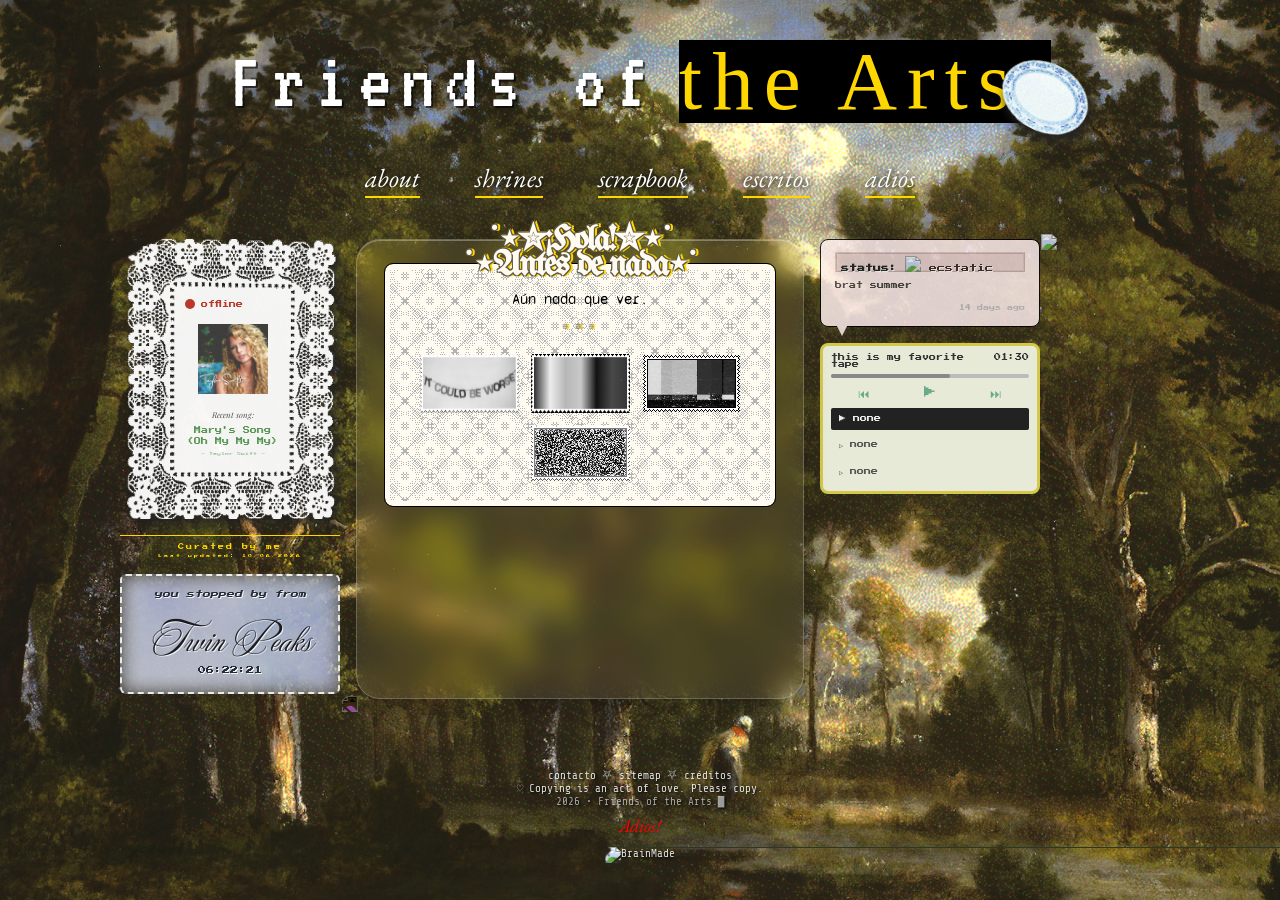
==== index.html @ b7967707 "Add files via upload" ====
<!DOCTYPE html>
<html lang="es">


<!-- ============================================
     HEAD
     ============================================ -->
<head>
  <meta charset="UTF-8">
  <meta name="viewport" content="width=device-width, initial-scale=1.0">
  <title>Friends of the Arts</title>

  <!-- Favicon -->
  <link rel="icon" type="image/x-icon" href="/images/favicon.png">

  <!-- CSS principal -->
  <link href="/style.css" rel="stylesheet" type="text/css" media="all">

  <!-- CSS widgets -->
  <link rel="stylesheet" href="widgets/widgetstyles.css">
  <link rel="stylesheet" href="https://cdn.jsdelivr.net/npm/@tabler/icons-webfont@latest/tabler-icons.min.css">

  <!-- Google Fonts -->
  <link rel="preconnect" href="https://fonts.googleapis.com">
  <link href="https://fonts.googleapis.com/css2?family=VT323&amp;family=EB+Garamond:ital@1&amp;family=Share+Tech+Mono&amp;display=swap" rel="stylesheet">
  <link href="https://fonts.googleapis.com/css2?family=Mea+Culpa&amp;display=swap" rel="stylesheet">
  <link href="https://fonts.googleapis.com/css2?family=UnifrakturMaguntia&amp;display=swap" rel="stylesheet">
  <link href="https://fonts.googleapis.com/css2?family=Press+Start+2P&amp;family=Playfair+Display:ital@1&amp;display=swap" rel="stylesheet">
  <link href="https://fonts.googleapis.com/css2?family=Syne+Mono&amp;display=swap" rel="stylesheet">

</head>


<!-- ============================================
     BODY
     ============================================ -->
<body>
  
  <div class="fondo-zoom"></div>


  <!-- ── TÍTULO ── -->
  <div class="site-header">
    <span class="friends-of">Friends of</span>
    <span class="the-arts">
      the Arts.
      <img src="widgets/img/plate.png" class="plato">
    </span>
  </div>


  <!-- ── NAVEGACIÓN ── -->
  <nav>
    <div class="nav-item">
      <a href="#" class="nav-link">about</a>
      <div class="dropdown">
        <a href="collections.html"><img src="images/icons/handheld.gif">my collections️</a>
      </div>
    </div>
  
    <a href="shrines.html">shrines</a>
    <a href="scrapbook.html">scrapbook</a>
    <a href="blog.html">escritos</a>
    <a href="guestbook.html">adiós</a>
  </nav>


  <!-- ── TRES COLUMNAS ── -->
  <div class="columns">


    <!-- COLUMNA IZQUIERDA -->
    <div class="col-left">

      <!-- Widget: Música -->
      <div class="music-widget">
        <div class="widget-status">
          <div class="status-dot blink"></div>
          <span class="status-text">offline</span>
        </div>
        <div class="widget-art">
          <img src="widgets/img/np-albumcover.png" alt="Portada del álbum">
        </div>
        <div class="widget-label">Recent song:</div>
        <div class="track-info">
          <div class="track-title">Mary's Song (Oh My My My)</div>
          <div class="track-artist">- Taylor Swift -</div>
        </div>
      </div>

      <!-- Widget: Footer música -->
      <div class="widget-footer">
        <span>Curated by me</span>
        <span class="update-np">Last updated: 10/06/2026</span>
      </div>

      <!-- Widget: Visitante -->
      <div class="visitor-widget">
        <img src="https://blob.gifcities.org/gifcities/HONZX7IB4IJ2DNODUNDPMUM3CWEGNF54.gif" class="mariposa">
        <div class="visitor-top">
          you stopped by from <span id="ciudad">Twin Peaks</span>
        </div>
        <div class="visitor-mid">
          <span class="visitor-item">
            <span id="hora">--:--:--</span>
          </span>
        </div>
      </div>

    </div>
    <!-- /col-left -->


    <!-- COLUMNA CENTRAL -->
    <div class="col-center">

      <div class="panel">
        <h2 class="panel-titulo">
          <span>˙⋆✮¡Hola!✮⋆˙</span>
          <br>
          <span>˙⋆Antes de nada⋆˙</span>
        </h2>
        <div class="panel-texto">
          <p >Aún nada que ver.</p>
        </div>
        <div class="stamps">
          <img src="images/stamp1.png">
          <img src="images/stamp2.png">
          <img src="images/stamp3.png">
          <img src="images/stamp4.gif">
        </div>
      </div>

    </div>


    <!-- COLUMNA DERECHA -->
    <div class="col-right">

      <!-- Widget: Status -->
      <div class="status-widget">
        <div class="chincheta">
          <img src="https://blob.gifcities.org/gifcities/M7FJNB22CV6KTKDXMBIXNIIT4UBBQ3TD.gif">
        </div>
        <div class="status-header">
          <strong>status:</strong>
          <img src="https://blob.gifcities.org/gifcities/E37JOGJXDGDJ2VEEG7D6CLPWQKPXWXR6.gif" width="10px">
          ecstatic
        </div>
        <div class="status-body">
          brat summer
        </div>
        <div class="status-footer">
          14 days ago
        </div>
      </div>
      
      <!--Widget de playlist-->
      <div class="playlist-widget">
        <!-- Barra superior -->
        <div class="pl-header">
          <span class="pl-title">this is my favorite tape</span>
          <span class="pl-time">01:30</span>
        </div>
      
        <!-- Barra de progreso -->
        <div class="pl-progress">
          <div class="pl-bar"></div>
        </div>
      
        <!-- Controles -->
        <div class="pl-controls">
          <span>⏮</span>
          <span>▶</span>
          <span>⏭</span>
        </div>
      
        <!-- Lista de canciones -->
        <div class="pl-list">
          <div class="pl-track active">▶ none</div>
          <div class="pl-track">▷ none</div>
          <div class="pl-track">▷ none</div>
        </div>
      </div>

</div>

    </div>
  <!-- /columns -->


  <!-- ── FOOTER ── -->
  <footer class="footer">
    <div>
      <a href="about/contact/">contacto</a> ⛧
      <a href="site/sitemap/">sitemap</a> ⛧
      <a href="site/credits/">créditos</a>
    </div>
    <div>
      <a href="https://copyheart.org/manifesto/" target="_blank">♡ Copying is an act of love. Please copy.</a>
    </div>
    <div>2026 • Friends of the Arts.<span class="blink">█</span></div>
    <span class="foot-sign">Adios!</span>
    <a href="https://brainmade.org" target="_blank">
      <img src="https://brainmade.org/88x31-light.png" alt="BrainMade" width="88" height="31" class="brain-made-logo">
      <i class="ti ti-external-link" style="font-size: 10px; vertical-align: center; margin-left: 0px"></i>
    </a>
  </footer>
  
  <!--Tree PNG -->
  <img src="images/fg.webp" class="arbol">

  <!-- ── CANVAS LUCIÉRNAGAS ── -->
  <canvas id="luciernagas"></canvas>

  <!-- ── JAVASCRIPT ── -->
  <script src="script.js"></script>


</body>
</html>
---- style.css ----
/* ============================================
   FRIENDS OF THE ARTS — style.css
   ============================================ */


/* ── VARIABLES GLOBALES ── */
:root {
  --yellow: #ffd700;
  --mono: 'Share Tech Mono', 'Courier New', monospace;
  --panel-bg: rgba(105, 132, 145, 0.72);
  --panel-border: rgba(210, 220, 225, 0.75);
}


/* ── RESET ── */
*, *::before, *::after { 
  box-sizing: border-box; 
  margin: 0; 
  padding: 0; 
}


/* ── BODY ── */
body {
  background-color: #2a3828;
  cursor: url("/images/pointer.png"), auto;
  font-family: Georgia, serif;
  min-height: 100vh;
}


/* ── Animacion Background ── */

.fondo-zoom {
  transform: scaleX(-1); /* voltea horizontalmente */
  position: fixed;
  top: 0;
  left: 0;
  width: 100%;
  height: 100%;
  background-image: url('/images/bg.png');
  background-size: cover;
  background-position: center top;
  z-index: -1;
  animation: zoomFondo 20s ease-in-out infinite;
}

@keyframes zoomFondo {
  0%, 100% { transform: scaleX(-1) scale(1); }
  50%      { transform: scaleX(-1) scale(1.08); }
}

.arbol {
  position: fixed;
  left: -51px;
  bottom: -50px;
  width: 1283px;
  pointer-events: none;
  z-index: 1;
  transform-origin: bottom left; /* para que el zoom crezca desde esa esquina */
  animation: zoomArbol 25s ease-in-out infinite;
}

@keyframes zoomArbol {
  0%, 100% { transform: scale(1); }
  50%      { transform: scale(1.05); }
}


/* ── CANVAS LUCIÉRNAGAS ── */
#luciernagas {
  position: fixed;
  top: 0;
  left: 0;
  width: 100%;
  height: 100%;
  pointer-events: none;
  z-index: 0;
}


/* ── ENLACES ── */
a { 
  color: inherit; 
  text-decoration: none; 
  cursor: url("/images/pointer.png"), auto;
}

a:hover { 
  text-decoration: underline;
  cursor: url("/images/pointer.png"), auto;
}


/* ── HEADER / TÍTULO ── */
.site-header {
  display: flex;
  position: relative;
  text-align: center;
  padding: 40px 20px 8px;
  gap: 20px;
  align-items: center;
  flex-wrap: nowrap;
  white-space: nowrap;
  justify-content: center;
}

.friends-of {
  display: inline;
  position: relative;
  font-family: 'VT323', monospace;
  font-size: 100px;
  color: #ffffff;
  letter-spacing: 10px;
  line-height: 1;
  white-space: nowrap;
  text-shadow:
    2px 2px 0 rgba(0,0,0,0.6),
    0 0 20px rgba(0,0,0,0.4);
}

.the-arts {
  display: inline;
  position: relative;
  font-family: "Great News", cursive;
  font-weight: 400;
  background-color: #000000;
  color: var(--yellow);
  font-size: 100px;
  letter-spacing: 10px;
  line-height: 1;
  white-space: nowrap;
}

.the-arts, .friends-of {
  display: inline-flex;
  align-items: center;
}

.site-title .hi { 
  color: var(--yellow); 
}


/* ── PLATO ── */
.plato {
  -webkit-filter: drop-shadow(5px 5px 5px #222);
  filter: drop-shadow(5px 5px 5px #222);
  position: absolute;
  bottom: -22px;
  right: -39px;
  width: 103px;
  transform: rotate(28deg);
  content: url('widgets/img/plate.png');
  transition: transform 0.1s ease;
}

.plato:hover {
  cursor: url("/images/pointer_click.png"), auto;
}

.plato:active {
  content: url('widgets/img/brokenplate.png');
  transform: rotate(60deg);
  cursor: url("/images/pointer.png"), auto;
  animation: romper 0.15s ease;
}

@keyframes romper {
  0%   { transform: rotate(28deg) translateX(0); }
  25%  { transform: rotate(30deg) translateX(-3px); }
  75%  { transform: rotate(26deg) translateX(3px); }
  100% { transform: rotate(60deg) translateX(0); }
}


/* ── NAV ── */
nav {
  display: flex;
  justify-content: center;
  gap: 55px;
  padding: 30px 20px 35px;
  flex-wrap: wrap;
}

nav a {
  font-family: 'EB Garamond', Georgia, serif;
  font-style: italic;
  font-size: 26px;
  color: #ffffff;
  text-decoration: none;
  border-bottom: 2px solid var(--yellow);
  padding-bottom: 1px;
  text-shadow: 1px 1px 5px rgba(0,0,0,0.9), 0 0 10px rgba(0,0,0,0.5);
}

nav a:hover { 
  color: var(--yellow); 
  text-decoration: none; 
}

.nav-item {
  position: relative;
}

.dropdown {
  display: none;
  position: absolute;
  top: 100%;
  left: 50%;
  transform: translateX(-50%);
  background: rgba(150, 160, 165, 0.85);
  backdrop-filter: blur(8px);
  border: 2px dashed var(--yellow);
  border-radius: 12px;
  padding: 16px 24px;
  min-width: 240px;
  z-index: 10;
  margin-top: 0; /* sin hueco */
}

.nav-item:hover .dropdown {
  display: flex;
  flex-direction: column;
  gap: 14px;
}

.dropdown a {
  font-family: 'EB Garamond', Georgia, serif;
  font-style: italic;
  font-size: 18px;
  color: #fff;
  border-bottom: none; /* quita el subrayado amarillo del nav normal */
  display: flex;
  align-items: center;
  gap: 10px;
  text-shadow: 1px 1px 3px rgba(0,0,0,0.8);
}

.dropdown a:hover {
  color: var(--yellow);
}


/* ── LAYOUT: TRES COLUMNAS ── */
.columns {
  display: grid;
  grid-template-columns: 220px 1fr 220px;
  gap: 16px;
  max-width: 1080px;
  margin: 0 auto;
  padding: 6px 140px 50px 20px;
  align-items: start;
}

.col-left { 
  display: flex;
  flex-direction: column;
  gap: 16px;
  width: fit-content;
}

.col-center { 
  display: flex; 
  flex-direction: column; 
  gap: 14px; 
  background: rgba(255, 255, 255, 0.08);
  backdrop-filter: blur(12px) saturate(1.4);
  -webkit-backdrop-filter: blur(12px) saturate(1.4);
  border: 1px solid rgba(255, 255, 255, 0.2);
  border-radius: 24px;
  padding: 24px 28px;
  overflow: visible;
  box-shadow: 
    0 4px 24px rgba(0, 0, 0, 0.2),
    inset 0 1px 0 rgba(255, 255, 255, 0.3);
    height: 460px;
}

.panel-texto::after {
  content: '✮ ✮ ✮';
  display: block;
  text-align: center;
  font-size: 5px;
  letter-spacing: 4px;
  padding: 4px 0;
  font-family: 'UnifrakturMaguntia', cursive;
  color: #fffbf1;
  filter: drop-shadow(2px 0px 0 var(--yellow));
  text-shadow: -1px -1px 0 #5e5643, 1px -1px 0 #5e5643, 
               -1px 1px 0 #5e5643, 1px 1px 0 #5e5643;
  margin-top: 16px;
  margin-bottom: 16px;
}


.col-right { 
  display: flex;
  flex-direction: column;
  gap: 16px;
  width: fit-content;
}


/* ── PANEL CENTRAL ── */
.panel {
  font-family: "Syne Mono", monospace;
  font-size: 15px;
  background-image: url(images/Pattern_5.gif);
  background-position: center bottom;
  display: grid;
  line-height: 0.7;
  background-color: #fffbf1;
  border: 5px solid #fffbf1;
  outline: 1px solid black;
  border-radius: 8px;
  
}

.panel-titulo {
  font-family: 'UnifrakturMaguntia', cursive;
  font-weight: 2000;
  letter-spacing: -2px;
  font-size: 35px;
  text-align: center;
  color: #fffbf1;
  filter: drop-shadow(2px 0px 0 var(--yellow));
  text-shadow: -1px -1px 0 #5e5643, 1px -1px 0 #5e5643, 
               -1px 1px 0 #5e5643, 1px 1px 0 #5e5643;
               
  margin-bottom: 16px;
  margin-top: -40px; /* ajusta hasta que quede mitad y mitad */
  position: relative;
  z-index: 2; /* para que quede por encima del borde del contenedor */
}

.panel-texto {
  list-style: none;
  padding: 0;
  margin: 0;
  text-align: center;
}

.stamps {
  filter: saturate(0);
  display: flex;
  flex-wrap: wrap;
  justify-content: center; /* o space-between, space-around */
  gap: 12px;
  padding: 6px 20px 20px;
  filter: drop-shadow();
}


/* ── FOOTER ── */
footer {
  text-align: center;
  padding: 20px 20px 30px;
  font-family: var(--mono);
  font-size: 11px;
  color: rgba(255,255,255,0.6);
  text-shadow: 1px 1px 3px #000;
}

footer a { 
  color: rgba(255,255,255,0.85); 
}

.foot-sign {
  display: block;
  font-family: 'EB Garamond', serif;
  font-style: italic;
  font-size: 18px;
  color: red;
  margin-top: 6px;
  text-shadow: 1px 1px 5px rgba(0,0,0,0.8);
}

.brain-made-logo {
  margin-top: 10px;
}


/* ── ANIMACIONES ── */
.blink { 
  animation: blink 1.2s step-end infinite; 
}

@keyframes blink { 
  50% { opacity: 0; } 
}


/* ── RESPONSIVE ── */

/* Tamaño fluido del título y el plato — sin breakpoint */
.friends-of,
.the-arts {
  font-size: clamp(18px, 6.5vw, 100px);
  letter-spacing: clamp(2px, 0.8vw, 10px);
}

.plato {
  width: clamp(30px, 7vw, 103px);
  right: clamp(-40px, -2.5vw, -39px);
  bottom: clamp(-8px, -1.5vw, -22px);
}

/*Overlays PNGs*/


@media (max-width: 820px) {
  nav { gap: 22px; }
  nav a { font-size: 20px; }
}

@media (max-width: 768px) {
  .columns {
    grid-template-columns: 1fr 1fr;
    grid-template-rows: auto auto;
  }

  .col-center {
    grid-column: 1 / -1;
    order: 1;
  }

  .col-left  { order: 2; }
  .col-right { order: 3; }

  .col-left, .col-right {
    display: flex;
    flex-direction: column;
    align-items: center;
    gap: 12px;
  }
}

.arbol {
  position: fixed;
  left: -14px;
  bottom: -33px;
  width: 1274px;
  pointer-events: none;
  z-index: 1;
}

@media (max-width: 1550px) {
  .site-header {
    position: relative;
    z-index: 2;
  }
}

@media (max-width: 1150px) {
  .footer {
    position: relative;
    z-index: 2;
  }
}

@media (max-width: 768px) {
  .plato, .arbol {
    display: none;
  }
}

@media (max-width: 480px) {
  nav a { font-size: 16px; }
  nav { gap: 14px; }
}

@media (prefers-reduced-motion: reduce) {
  .blink { animation: none; }
}
---- widgets/widgetstyles.css ----
/*Music Widget*/
 .music-widget:hover,
.visitor-widget:hover,
.status-widget:hover {
  z-index: 100;
  position: relative;
}
  
  
  .music-widget {
    cursor: url('/img/np-albumcover.png'), auto;
    opacity: 0.95;
    width: 220px;
    height: 280px;
    border-radius: 4px;
    background-image: url('img/doily.png');
    -webkit-filter: drop-shadow(5px 5px 5px #222);
    filter: drop-shadow(5px 5px 5px #222);
    background-size: cover;
    background-position: center;
    padding: 60px 60px 60px 65px; /* arriba | derecha | abajo | izquierda */
    font-family: 'Press Start 2P', monospace;
    font-size: 8px;
    color: #222;
  }

  
  .widget-status {
    display: flex;
    align-items: center;
    gap: 6px;
    margin-bottom: 10px;
  }
  
  .status-dot {
    width: 10px;
    height: 10px;
    border-radius: 50%;
    background: #c0392b;
    flex-shrink: 0;
  }
  
  .status-dot.online { background: #27ae60; }
  
  .status-text {
    font-family: 'Press Start 2P', monospace;
    font-size: 7px;
    color: #c0392b;
  }
  
  .status-dot.online + .status-text { color: #27ae60; }
  
  .widget-art {
    width: 100%;
    height: 80px;
    display: flex;
    align-items: center;
    justify-content: center;
    margin-bottom: 10px;
    opacity: 0.75;
  }
  
  .widget-art img {
    width: 80px;
    height: 70px;
    object-fit: contain;
  }
  
  .widget-label {
    font-family: 'Playfair Display', serif;
    font-style: italic;
    font-size: 8px;
    color: #555;
    margin-bottom: 5px;
    text-align: center;
  }
  
  .widget-track {
    display: flex;
    align-items: flex-start;
    gap: 8px;
    margin-bottom: 10px;
  }
  
  .play-btn {
    width: 32px;
    height: 32px;
    border-radius: 50%;
    border: 2px dashed #6aaa6a;
    display: flex;
    align-items: center;
    justify-content: center;
    flex-shrink: 0;
    cursor: pointer;
    color: #6aaa6a;
    font-size: 14px;
    background: transparent;
    margin-top: 2px;
  }
  
  .track-title {
    font-family: 'Press Start 2P', monospace;
    font-size: 7px;
    color: #5a9e5a;
    line-height: 1.6;
    margin-bottom: 3px;
    text-align: center;
  }
  
  .track-artist {
    font-family: 'Press Start 2P', monospace;
    font-size: 4px;
    color: #5a9e5a;
    line-height: 1.6;
    text-align: center;
    opacity: 0.5;
  }
  
  .widget-footer {
    border-top: 1px solid #ffd700;
    padding-top: 8px;
    text-align: center;
    font-family: 'Press Start 2P', monospace;
    font-size: 6px;
    letter-spacing: 2px;
    color: #ffd700;
    display: block;
    align-items: center;
    justify-content: center;
    gap: 6px;
    background-color:fff;
  }
  
  .update-np {
    text-align: center;
    display: block;
    margin-top: 4px;
    font-family: 'Press Start 2P', monospace;
    font-size: 4px;
    letter-spacing: 2px;
    color: #ffd700;
    align-items: center;
    justify-content: center;
    background-color:fff;
  }
  
  /*Visitor widget*/
  
  .visitor-widget {
  position: relative;
  opacity: 0.85;
  width: 220px;
  backdrop-filter: blur(10px);
  filter: invert(100%);
  font-family: 'Press Start 2P', monospace;
  font-size: 8px;
  color: #f0ece0;
  line-height: 2;
  padding:10px 10px 10px 10px;
  text-shadow: 1px 1px 0 #000;
  border-radius: 6px;
  border: 2px dashed #000;
}

.mariposa {
  position: absolute;
  bottom: -20px;
  right: -20px;
  width: 100px;
  transform: scaleX(-1); /* la gira para que mire hacia dentro */
}

.visitor-top {
  font-style: italic;
  text-align: center;
  margin-bottom: -16px;
}

.visitor-top span {
  font-family: "Mea Culpa", cursive;
  font-weight: 400;
  display: block;
  font-size: 38px;
  color: #fff;
  text-shadow: 
    -1px -1px 0 #B22222,
     1px -1px 0 #B22222,
    -1px  1px 0 #B22222,
     1px  1px 0 #B22222,
}

.visitor-mid {
  display: flex;
  gap: 16px;
  justify-content: center;
  margin-bottom: 4px;
}

.visitor-item {
  display: flex;
  align-items: center;
  gap: 5px;
}

.visitor-bottom {
  display: flex;
  align-items: center;
  gap: 5px;
  justify-content: center;
}

.widget-icon {
  width: 18px;
  height: 18px;
}

.status-widget {
  opacity: 0.85;
  position: relative;
  background: #fdeded;
  border: 1px solid black;
  border-radius: 8px;
  padding: 12px 14px;
  width: 220px;
  font-family: 'Press Start 2P', monospace;
  font-size: 7px;
  line-height: 1.8;
  color: black;
}

.status-widget::after {
  content: '';
  position: absolute;
  bottom: -10px;
  left: 0px;
  border-width: 41px 21px 0;
  border-style: solid;
  border-color: #fdeded transparent transparent;
}

.chincheta {
  position: absolute;
  top: -18px;
  right: -18px;
  font-size: 20px;
}

.status-header {
  letter-spacing: 0em;
  color: #3E2B2B;
  background-color: #b0868640;
  padding: 2px 2px 0 4px;
  width: 100%;
  display: inline-block;
  max-height: 20px;
  text-shadow: 1px 1px 0 #fff;
  font-weight: 100;
  font-size: 8px;
  border: 2px ridge #d7a9a954;
  margin-bottom: 8px;
}

.status-header strong {
  color: #222;
}

.status-body {
  color: #444;
  margin-bottom: 10px;
}

.status-footer {
  text-align: right;
  color: #C0C0C0;
  font-size: 6px;
}

.playlist-widget {
  width: 220px;
  background: #e8ead8;
  border: 3px solid #d4c84a;
  border-radius: 8px;
  font-family: 'Press Start 2P', monospace;
  font-size: 7px;
  padding: 8px;
}

.pl-header {
  display: flex;
  justify-content: space-between;
  margin-bottom: 6px;
  color: #333;
}

.pl-progress {
  background: #bbb;
  height: 4px;
  border-radius: 2px;
  margin-bottom: 8px;
}

.pl-bar {
  background: #888;
  height: 4px;
  width: 60%; /* ajusta para simular progreso */
  border-radius: 2px;
}

.pl-controls {
  display: flex;
  justify-content: space-around;
  margin-bottom: 8px;
  font-size: 12px;
  color: #6aaa8a;
}

.pl-list {
  display: flex;
  flex-direction: column;
  gap: 4px;
}

.pl-track {
  padding: 5px 8px;
  color: #555;
  border-radius: 2px;
  line-height: 1.8;
}

.pl-track.active {
  background: #222;
  color: #eee;
}
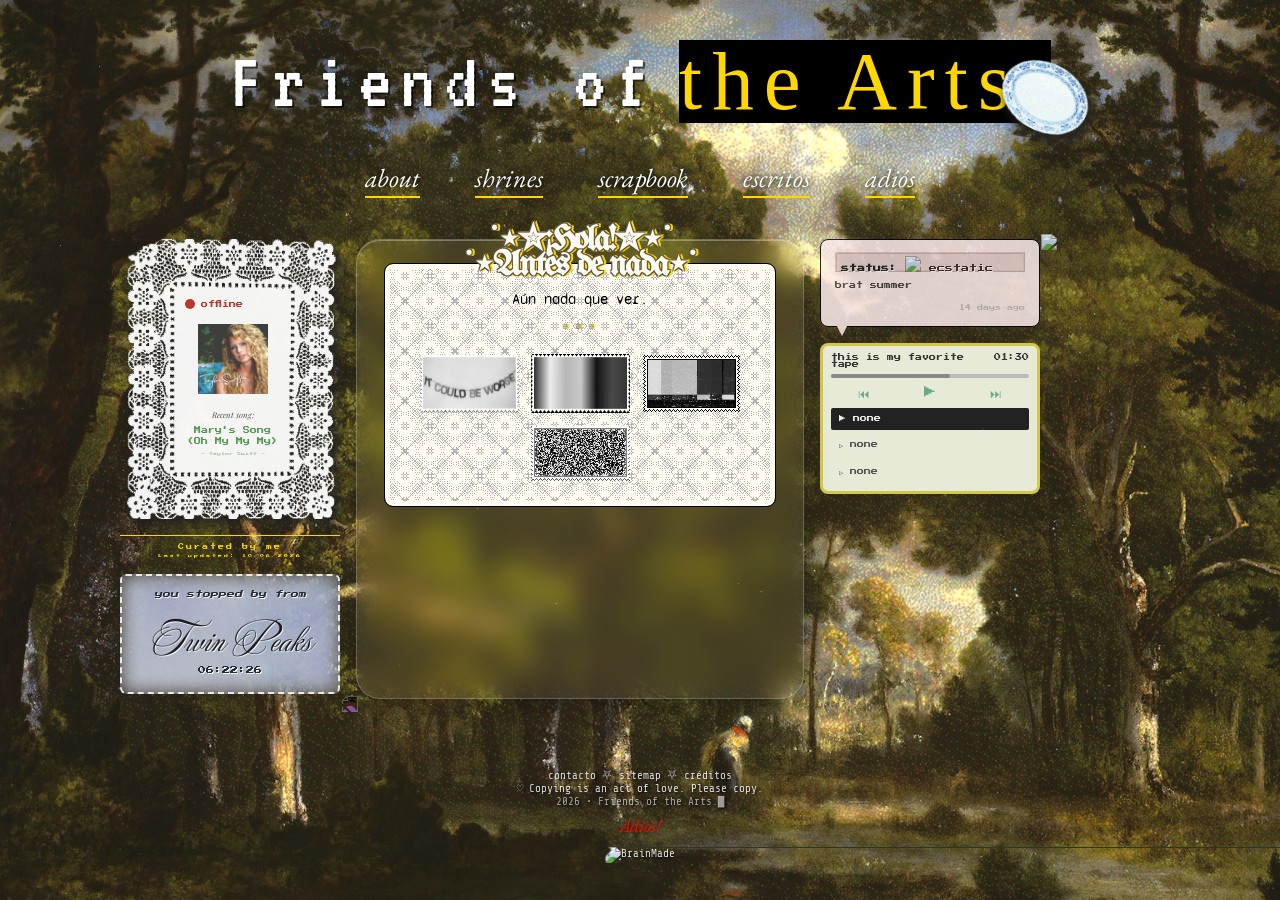
==== commit 2bc5de0d: "something" ====
--- a/index.html
+++ b/index.html
@@ -55,6 +55,7 @@
       <a href="#" class="nav-link">about</a>
       <div class="dropdown">
         <a href="collections.html"><img src="images/icons/handheld.gif">my collections️</a>
+        <a href="me.html"><img src="images/icons/disc.gif">me</a>
       </div>
     </div>
   
--- a/style.css
+++ b/style.css
@@ -209,15 +209,18 @@
   top: 100%;
   left: 50%;
   transform: translateX(-50%);
-  background: rgba(150, 160, 165, 0.85);
-  backdrop-filter: blur(8px);
-  border: 2px dashed var(--yellow);
+  background: rgba(255, 255, 255, 0.08);
+  backdrop-filter: blur(12px) saturate(1.4);
+  -webkit-backdrop-filter: blur(12px) saturate(1.4);
+  border: 0.5px dashed var(--yellow);
   border-radius: 12px;
   padding: 16px 24px;
   min-width: 240px;
   z-index: 10;
-  margin-top: 0; /* sin hueco */
-}
+  margin-top: 8px; /* sin hueco */
+  filter: invert();
+}
+
 
 .nav-item:hover .dropdown {
   display: flex;
@@ -472,4 +475,11 @@
 
 @media (prefers-reduced-motion: reduce) {
   .blink { animation: none; }
+}
+
+@media (max-width: 9800px) {
+  .nav-item {
+    position: relative;
+    z-index: 2;
+  }
 }
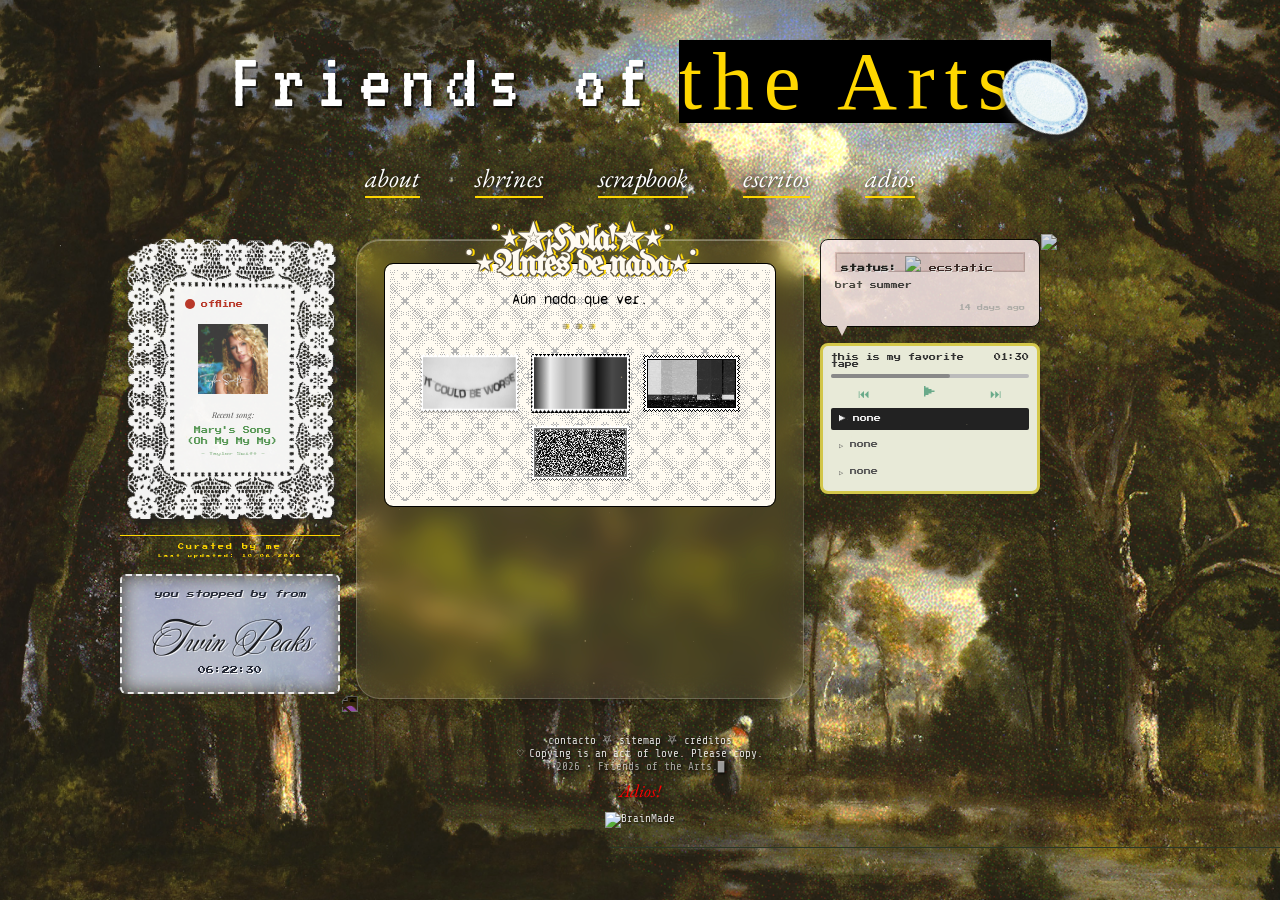
==== commit 557ad95b: "various" ====
--- a/index.html
+++ b/index.html
@@ -54,7 +54,7 @@
     <div class="nav-item">
       <a href="#" class="nav-link">about</a>
       <div class="dropdown">
-        <a href="collections.html"><img src="images/icons/handheld.gif">my collections️</a>
+        <a href="collections.html"><img src="images/icons/handheld.gif">my collections</a>
         <a href="me.html"><img src="images/icons/disc.gif">me</a>
       </div>
     </div>
@@ -62,7 +62,14 @@
     <a href="shrines.html">shrines</a>
     <a href="scrapbook.html">scrapbook</a>
     <a href="blog.html">escritos</a>
-    <a href="guestbook.html">adiós</a>
+
+    
+    <div class="nav-item">
+      <a href="#" class="nav-link">adiós</a>
+      <div class="dropdown">
+        <a href="recursos.html"><img src="images/icons/web.gif">recursos</a>
+      </div>
+    </div>
   </nav>
 
 
--- a/style.css
+++ b/style.css
@@ -217,7 +217,7 @@
   padding: 16px 24px;
   min-width: 240px;
   z-index: 10;
-  margin-top: 8px; /* sin hueco */
+  margin-top: 0px; /* sin hueco */
   filter: invert();
 }
 
@@ -252,7 +252,7 @@
   gap: 16px;
   max-width: 1080px;
   margin: 0 auto;
-  padding: 6px 140px 50px 20px;
+  padding: 6px 140px 15px 20px;
   align-items: start;
 }
 
@@ -417,25 +417,30 @@
   nav a { font-size: 20px; }
 }
 
-@media (max-width: 768px) {
+@media (max-width: 600px) {
   .columns {
-    grid-template-columns: 1fr 1fr;
-    grid-template-rows: auto auto;
+    display: flex;
+    flex-wrap: wrap;
+    justify-content: space-between;
+    align-items: flex-start;
+    gap: 12px;
+    padding: 6px 12px 15px;
   }
 
   .col-center {
-    grid-column: 1 / -1;
+    flex: 1 0 100%; /* ocupa toda la fila → fuerza salto de línea */
     order: 1;
-  }
-
-  .col-left  { order: 2; }
-  .col-right { order: 3; }
+    height: auto;
+  }
 
   .col-left, .col-right {
+    order: 2;
+    flex: 0 0 auto; /* tamaño = su contenido (ya zoomeado) */
+    zoom: 0.55;
     display: flex;
     flex-direction: column;
     align-items: center;
-    gap: 12px;
+    gap: 16px;
   }
 }
 
--- a/widgets/widgetstyles.css
+++ b/widgets/widgetstyles.css
@@ -330,4 +330,4 @@
 .pl-track.active {
   background: #222;
   color: #eee;
-}+}
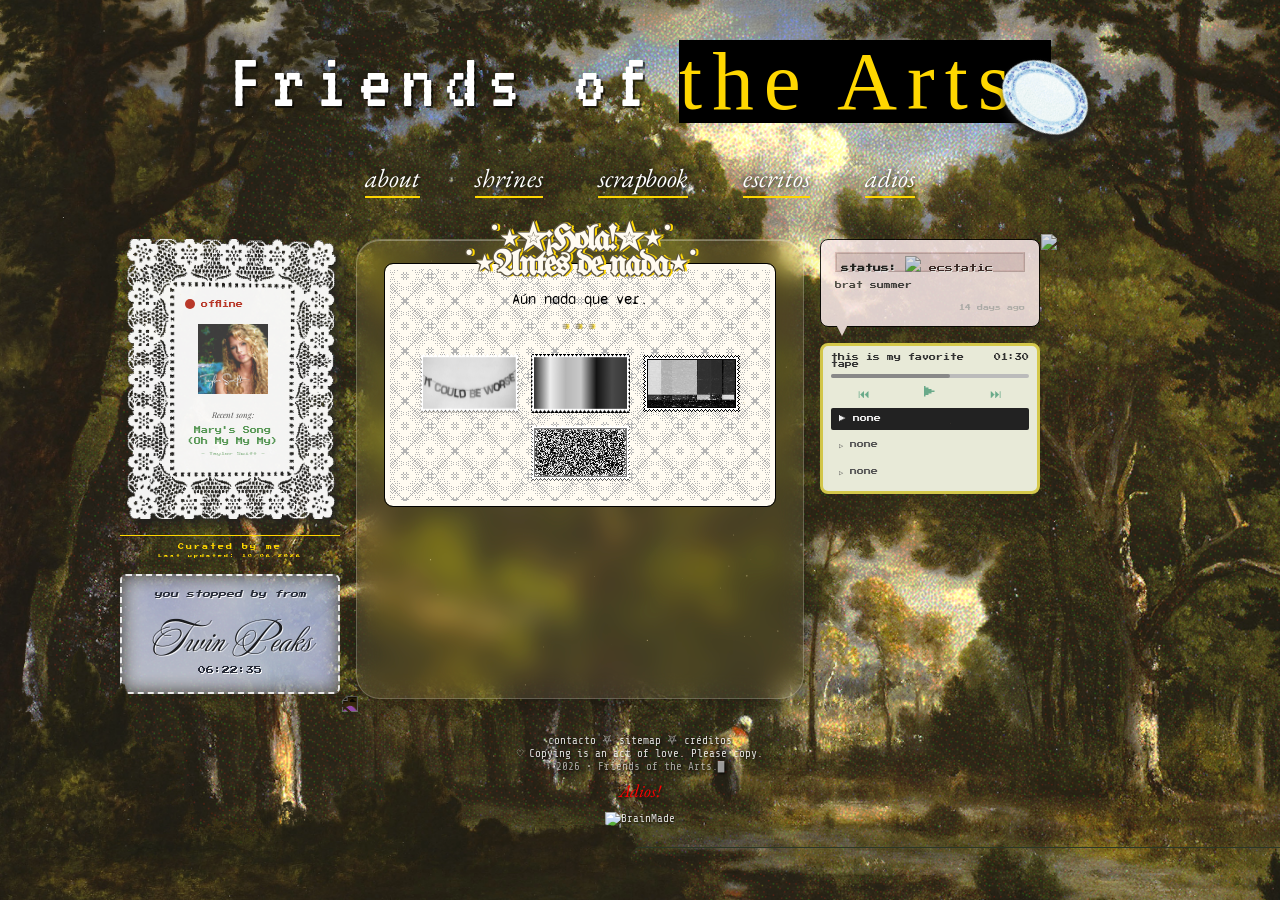
==== commit ab064bd8: "varios" ====
--- a/index.html
+++ b/index.html
@@ -190,7 +190,6 @@
           <div class="pl-track">▷ none</div>
         </div>
       </div>
-
 </div>
 
     </div>
--- a/style.css
+++ b/style.css
@@ -22,7 +22,7 @@
 
 /* ── BODY ── */
 body {
-  background-color: #2a3828;
+  background-color: rgb(42, 56, 40);
   cursor: url("/images/pointer.png"), auto;
   font-family: Georgia, serif;
   min-height: 100vh;
@@ -54,11 +54,12 @@
   position: fixed;
   left: -51px;
   bottom: -50px;
-  width: 1283px;
   pointer-events: none;
   z-index: 1;
   transform-origin: bottom left; /* para que el zoom crezca desde esa esquina */
   animation: zoomArbol 25s ease-in-out infinite;
+  height:110vh;
+  width: auto;
 }
 
 @keyframes zoomArbol {
@@ -157,6 +158,7 @@
 
 .plato:hover {
   cursor: url("/images/pointer_click.png"), auto;
+  rotate: 10deg;
 }
 
 .plato:active {
@@ -278,6 +280,7 @@
     0 4px 24px rgba(0, 0, 0, 0.2),
     inset 0 1px 0 rgba(255, 255, 255, 0.3);
     height: 460px;
+    min-width: 310px;
 }
 
 .panel-texto::after {
@@ -417,6 +420,17 @@
   nav a { font-size: 20px; }
 }
 
+@media (max-width: 730px) {
+  .columns {
+    padding: 6px 8px 15px 8px;
+    grid-template-columns: 180px 1fr 180px; /* columnas un poco más estrechas */
+  }
+
+  .col-left, .col-right {
+    zoom: 0.8;
+  }
+}
+
 @media (max-width: 600px) {
   .columns {
     display: flex;
@@ -448,7 +462,7 @@
   position: fixed;
   left: -14px;
   bottom: -33px;
-  width: 1274px;
+  width: auto;
   pointer-events: none;
   z-index: 1;
 }
@@ -468,6 +482,10 @@
 }
 
 @media (max-width: 768px) {
+  .columns {
+    padding: 6px 20px 15px 20px; /* padding simétrico una vez el árbol desaparece */
+  }
+
   .plato, .arbol {
     display: none;
   }
@@ -480,6 +498,9 @@
 
 @media (prefers-reduced-motion: reduce) {
   .blink { animation: none; }
+  .arbol {display: none; }
+  .fondo-zoom {animation: none; }
+  #luciernagas { display: none; }
 }
 
 @media (max-width: 9800px) {
@@ -487,4 +508,10 @@
     position: relative;
     z-index: 2;
   }
-}+}
+
+@media (orientation: portrait) {
+  .arbol{
+    display: none;
+    }
+  }
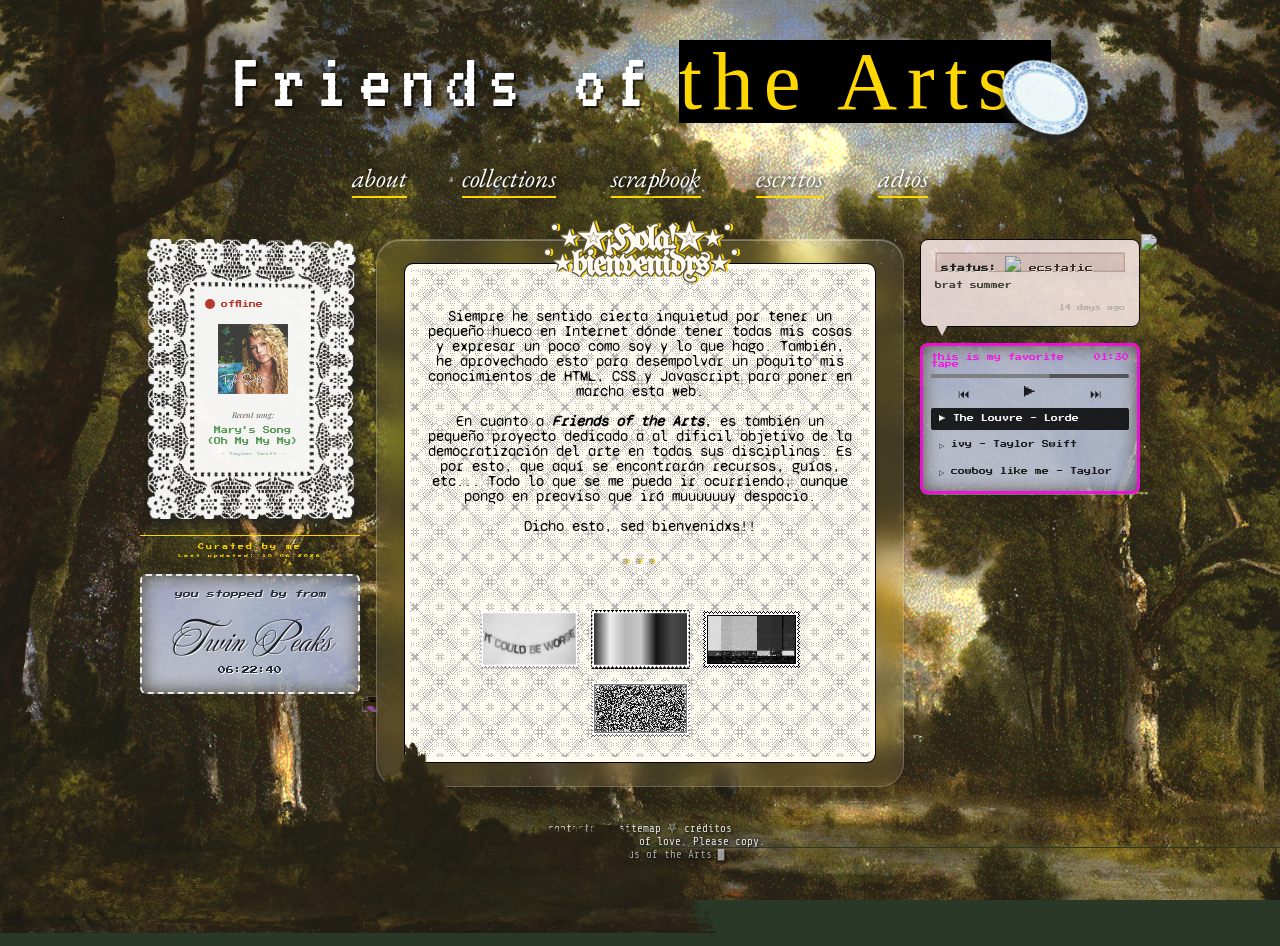
==== commit 406cf753: "varios" ====
--- a/index.html
+++ b/index.html
@@ -54,12 +54,11 @@
     <div class="nav-item">
       <a href="#" class="nav-link">about</a>
       <div class="dropdown">
-        <a href="collections.html"><img src="images/icons/handheld.gif">my collections</a>
         <a href="me.html"><img src="images/icons/disc.gif">me</a>
       </div>
     </div>
   
-    <a href="shrines.html">shrines</a>
+    <a href="collections.html">collections</a>
     <a href="scrapbook.html">scrapbook</a>
     <a href="blog.html">escritos</a>
 
@@ -126,10 +125,15 @@
         <h2 class="panel-titulo">
           <span>˙⋆✮¡Hola!✮⋆˙</span>
           <br>
-          <span>˙⋆Antes de nada⋆˙</span>
+          <span>˙⋆bienvenidxs⋆˙</span>
         </h2>
         <div class="panel-texto">
-          <p >Aún nada que ver.</p>
+          <p >Siempre he sentido cierta inquietud por tener un pequeño hueco en Internet dónde tener todas mis cosas y expresar un poco como soy y lo que hago. También, he aprovechado esto para desempolvar un poquito mis conocimientos de HTML, CSS y Javascript para poner en marcha esta web.</p>
+          <br>
+          <p >En cuanto a <b><i>Friends of the Arts</i></b>, es también un pequeño proyecto dedicado a al dificil objetivo de la democratización del arte en todas sus disciplinas. Es por esto, que aquí se encontrarán recursos, guías, etc... Todo lo que se me pueda ir ocurriendo, aunque pongo en preaviso que irá muuuuuuy despacio.</p>
+          <br>
+          <p >Dicho esto, sed bienvenidxs!!</p>
+
         </div>
         <div class="stamps">
           <img src="images/stamp1.png">
@@ -185,9 +189,9 @@
       
         <!-- Lista de canciones -->
         <div class="pl-list">
-          <div class="pl-track active">▶ none</div>
-          <div class="pl-track">▷ none</div>
-          <div class="pl-track">▷ none</div>
+          <div class="pl-track active">▶ The Louvre - Lorde</div>
+          <div class="pl-track">▷ ivy - Taylor Swift</div>
+          <div class="pl-track">▷ cowboy like me - Taylor</div>
         </div>
       </div>
 </div>
--- a/style.css
+++ b/style.css
@@ -11,14 +11,12 @@
   --panel-border: rgba(210, 220, 225, 0.75);
 }
 
-
 /* ── RESET ── */
 *, *::before, *::after { 
   box-sizing: border-box; 
   margin: 0; 
   padding: 0; 
 }
-
 
 /* ── BODY ── */
 body {
@@ -28,6 +26,10 @@
   min-height: 100vh;
 }
 
+::selection {
+  color: black;
+  background-color: rgb(255, 234, 0);
+}
 
 /* ── Animacion Background ── */
 
@@ -254,7 +256,7 @@
   gap: 16px;
   max-width: 1080px;
   margin: 0 auto;
-  padding: 6px 140px 15px 20px;
+  padding: 6px 40px 15px 40px;
   align-items: start;
 }
 
@@ -279,8 +281,7 @@
   box-shadow: 
     0 4px 24px rgba(0, 0, 0, 0.2),
     inset 0 1px 0 rgba(255, 255, 255, 0.3);
-    height: 460px;
-    min-width: 310px;
+  min-width: 310px;
 }
 
 .panel-texto::after {
@@ -342,9 +343,10 @@
 
 .panel-texto {
   list-style: none;
-  padding: 0;
+  padding: 15px;
   margin: 0;
   text-align: center;
+  line-height: 15px;
 }
 
 .stamps {
--- a/widgets/widgetstyles.css
+++ b/widgets/widgetstyles.css
@@ -1,14 +1,16 @@
  /*Music Widget*/
  .music-widget:hover,
 .visitor-widget:hover,
-.status-widget:hover {
+.status-widget:hover,
+footer:hover {
   z-index: 100;
   position: relative;
+  opacity: 1;
 }
   
   
   .music-widget {
-    cursor: url('/img/np-albumcover.png'), auto;
+    
     opacity: 0.95;
     width: 220px;
     height: 280px;
@@ -22,6 +24,11 @@
     font-family: 'Press Start 2P', monospace;
     font-size: 8px;
     color: #222;
+    
+  }
+
+  .music-widget:hover img{
+    cursor: url("/widgets/img/np-albumcover.png"), auto;
   }
 
   
@@ -276,20 +283,23 @@
 }
 
 .playlist-widget {
+  opacity: 0.85;
+  backdrop-filter: blur(10px);
   width: 220px;
-  background: #e8ead8;
-  border: 3px solid #d4c84a;
+  border: 3px solid #00ff1a;
+;
   border-radius: 8px;
   font-family: 'Press Start 2P', monospace;
   font-size: 7px;
   padding: 8px;
+  filter: invert(100%);
 }
 
 .pl-header {
   display: flex;
   justify-content: space-between;
   margin-bottom: 6px;
-  color: #333;
+  color: #00ff1a;
 }
 
 .pl-progress {
@@ -311,7 +321,8 @@
   justify-content: space-around;
   margin-bottom: 8px;
   font-size: 12px;
-  color: #6aaa8a;
+  color: #ffffff;
+  opacity: 1 !important; 
 }
 
 .pl-list {
@@ -322,12 +333,12 @@
 
 .pl-track {
   padding: 5px 8px;
-  color: #555;
+  color: #ffffff;
   border-radius: 2px;
   line-height: 1.8;
 }
 
 .pl-track.active {
-  background: #222;
-  color: #eee;
-}
+  background: #ffffff;
+  color: #000000;
+}
